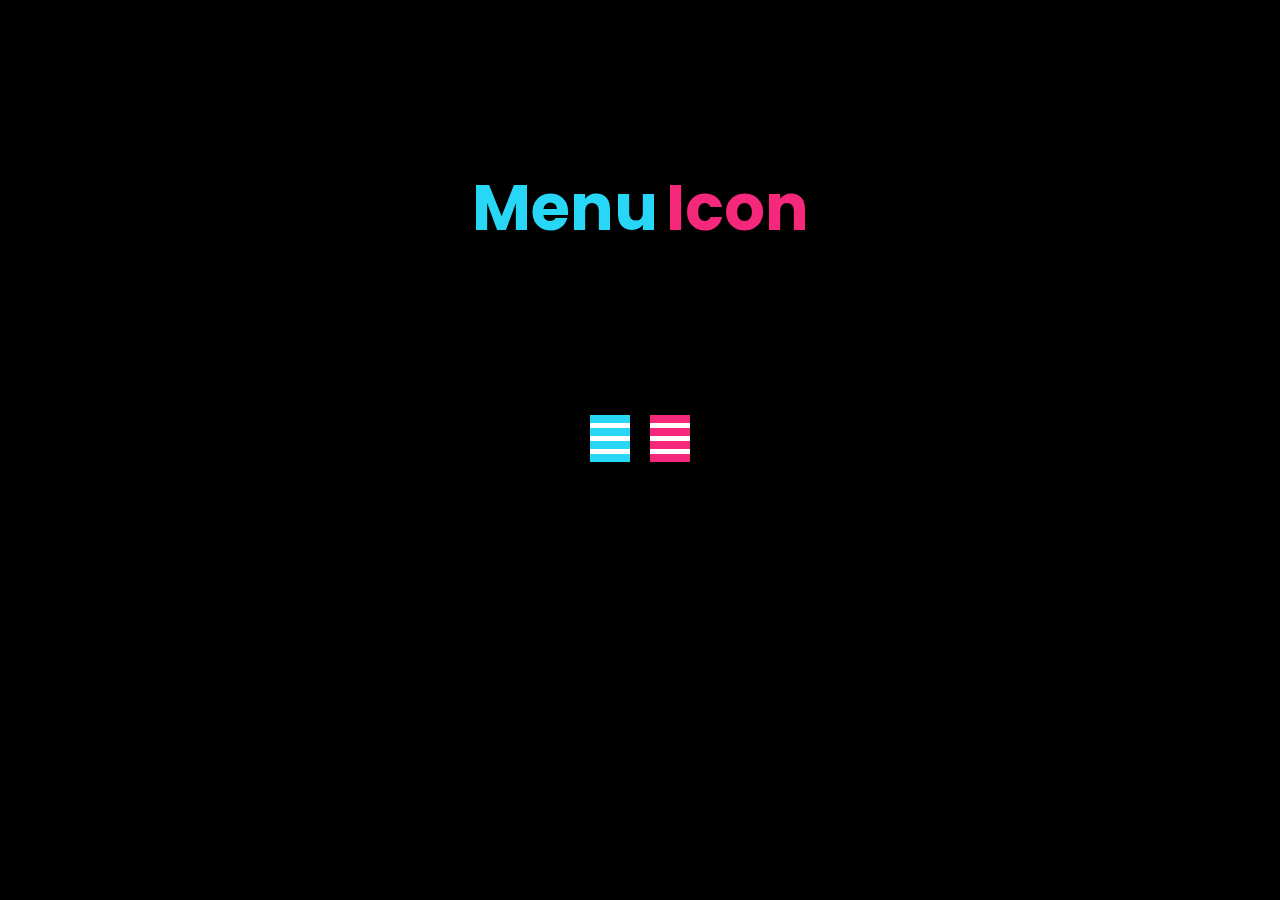
==== menu-icon/index.html @ f4fcf760 "nav" ====
<!DOCTYPE html>
<html lang="en">

<head>
    <meta charset="UTF-8">
    <meta name="viewport" content="width=device-width, initial-scale=1.0">
    <title>Menu Icon</title>
    <link rel="stylesheet" href="./style.css">
</head>

<body>
    <h2 class="title">
        <span>Menu</span>
        <span>Icon</span>
    </h2>
    <div class="menu-icon-container">
        <div class="menu-icon-container-1">
            <label for="menu-icon-1" class="menu-icon-1">
                <span></span>
                <span></span>
                <span></span>
            </label>
            <input type="checkbox" id="menu-icon-1" />
        </div>
        <div class="menu-icon-container-2">
            <label for="menu-icon-2" class="menu-icon-2">
                <span></span>
                <span></span>
                <span></span>
            </label>
            <input type="checkbox" id="menu-icon-2" />
        </div>
    </div>
</body>

</html>
---- menu-icon/style.css ----
@import url('https://fonts.googleapis.com/css2?family=Poppins:ital,wght@0,100;0,200;0,300;0,400;0,500;0,600;0,700;0,800;0,900;1,100;1,200;1,300;1,400;1,500;1,600;1,700;1,800;1,900&display=swap');


body {
    background: #000000;
    font-family: "Poppins", sans-serif;
}

.menu-icon-container,
.title {
    display: flex;
    margin: 10rem auto;
    justify-content: center;
}

.menu-icon-container {
    margin: auto 10rem;
}

.title span {
    margin: 0px 4px;
    font-size: 4rem;
}

.title span:nth-child(1) {
    color: #28d7f6;
}

.title span:nth-child(2) {
    color: #f6287c;
}

.menu-icon-1 span ,
.menu-icon-2 span {
    width: 40px;
    height: 5px;
    background-color: #ffffff;
    margin: 8px 0;
    display: block;
}

.menu-icon-container-1 input,
.menu-icon-container-2 input {
    display: none;
}

.menu-icon-container-1 {
    background: #28d7f6;
    margin: 0 10px;
}

.menu-icon-container-2 {
    background: #f6287c;
    margin: 0 10px;
}
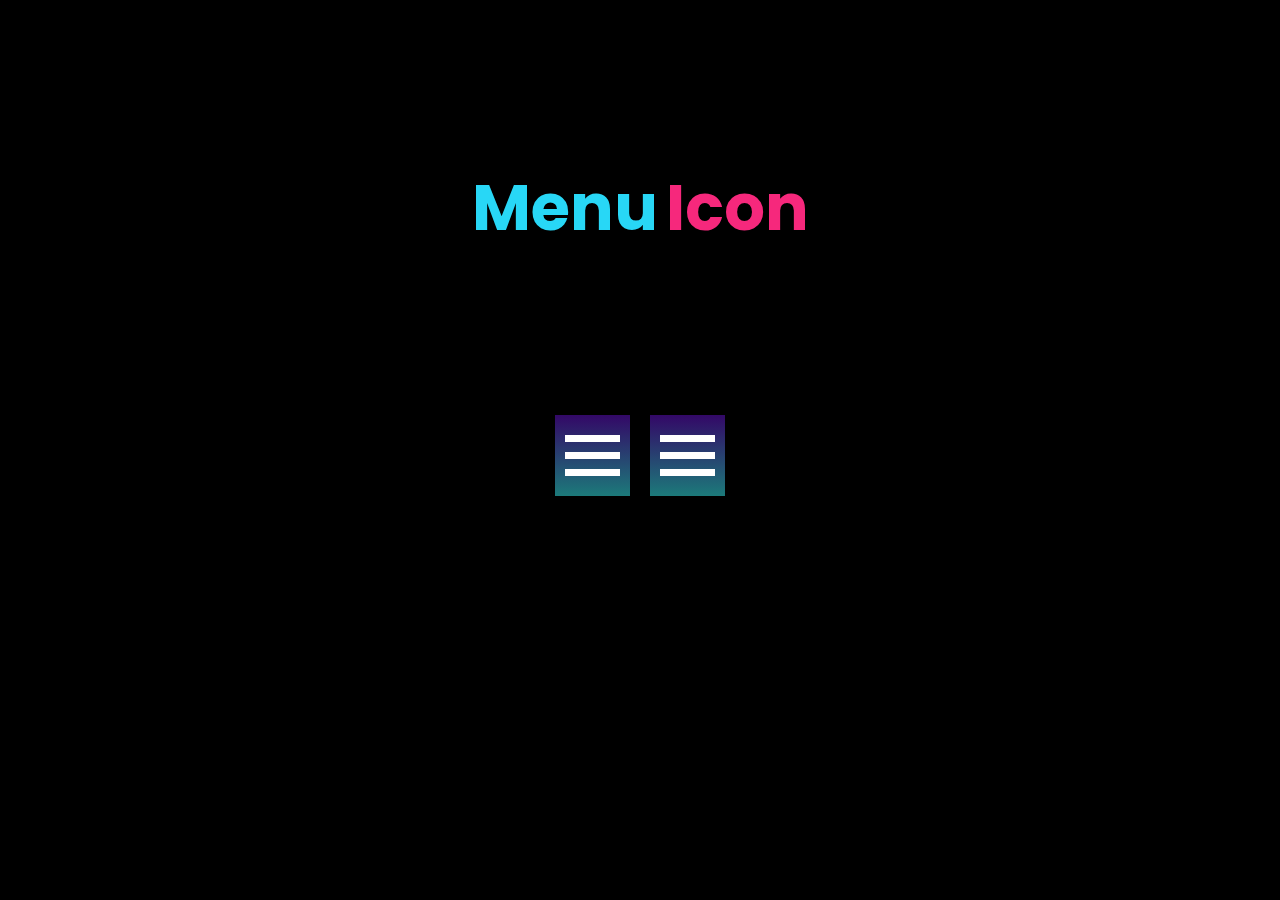
==== commit 98d7a47d: "working on" ====
--- a/menu-icon/index.html
+++ b/menu-icon/index.html
@@ -20,7 +20,6 @@
                 <span></span>
                 <span></span>
             </label>
-            <input type="checkbox" id="menu-icon-1" />
         </div>
         <div class="menu-icon-container-2">
             <label for="menu-icon-2" class="menu-icon-2">
@@ -28,9 +27,10 @@
                 <span></span>
                 <span></span>
             </label>
-            <input type="checkbox" id="menu-icon-2" />
         </div>
     </div>
+
+    
 </body>
 
 </html>--- a/menu-icon/style.css
+++ b/menu-icon/style.css
@@ -30,26 +30,50 @@
     color: #f6287c;
 }
 
-.menu-icon-1 span ,
+.menu-icon-1 span,
 .menu-icon-2 span {
-    width: 40px;
-    height: 5px;
+    width: 55px;
+    height: 7px;
     background-color: #ffffff;
-    margin: 8px 0;
+    margin: 10px 0;
     display: block;
+    transition: all 0.5s ease-in-out;
 }
 
-.menu-icon-container-1 input,
-.menu-icon-container-2 input {
-    display: none;
-}
 
 .menu-icon-container-1 {
-    background: #28d7f6;
+    background-image: linear-gradient(to top, #1c7a7a 0%, #330867 100%);
     margin: 0 10px;
+    padding: 10px;
+    transition: all 0.5s ease-in-out;
 }
 
 .menu-icon-container-2 {
-    background: #f6287c;
+    background-image: linear-gradient(to top, #1c7a7a 0%, #330867 100%);
     margin: 0 10px;
+    padding: 10px;
+}
+
+
+.menu-icon-container-1:hover {
+    cursor: pointer;
+    transition: all 0.5s ease-in-out;
+}
+
+.menu-icon-container-1:hover .menu-icon-1 span:nth-child(1) {
+    transition: all 0.5s ease-in-out;
+    margin-top: 10px;
+    rotate: 45deg;
+}
+
+.menu-icon-container-1:hover .menu-icon-1 span:nth-child(2) {
+
+    display: none;
+    transition: all 0.5s ease-in-out;
+}
+
+.menu-icon-container-1:hover .menu-icon-1 span:nth-child(3) {
+    transition: all 0.5s ease-in-out;
+    margin-top: 10px;
+    rotate: -45deg;
 }